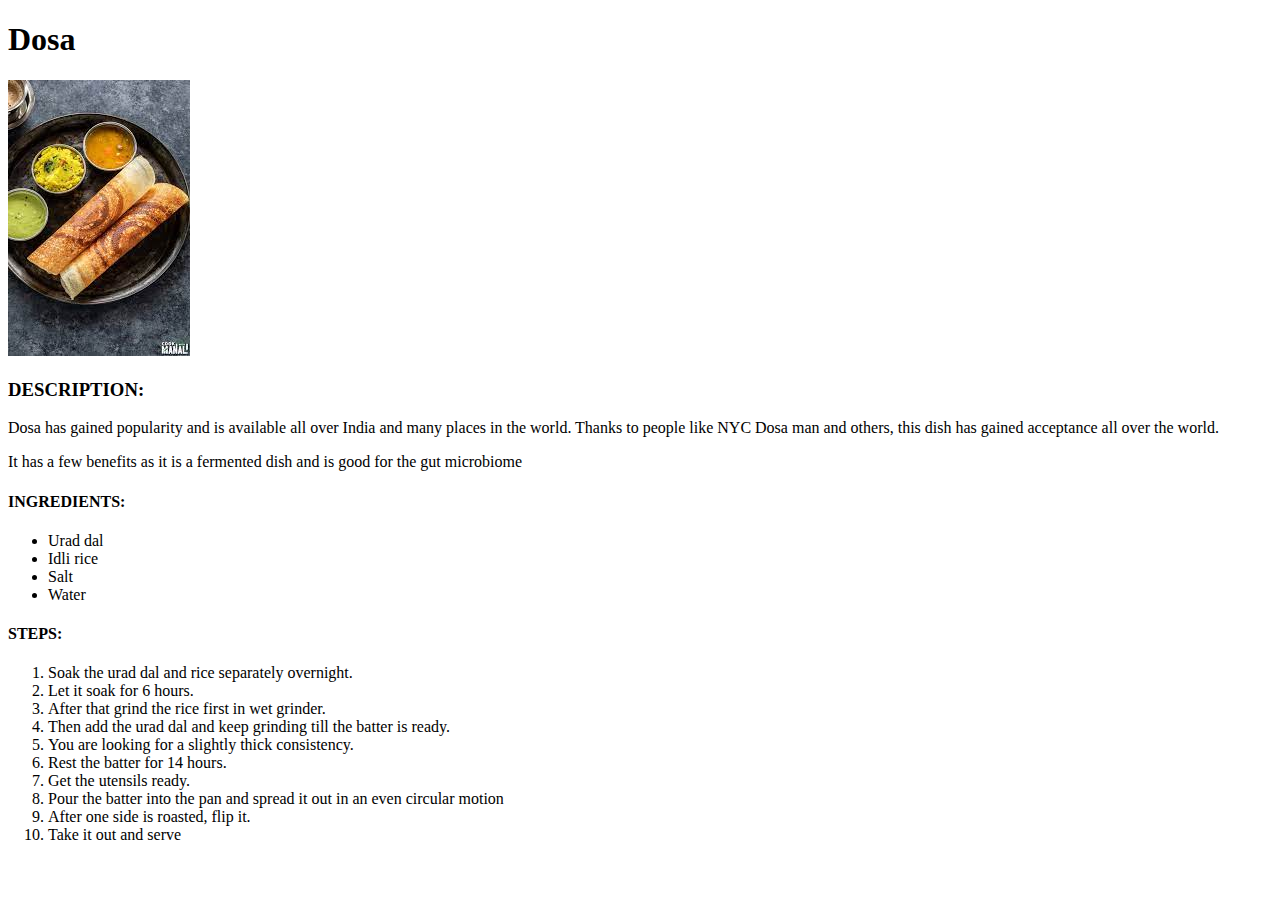
==== recipes/dosa.html @ 6d22cbbe "ADD NEW PAGE FOR DOSA RECIPE AND DOWNLOAD images" ====
<!DOCTYPE html>
<html lang="en">
<head>
    <meta charset="UTF-8">
    <meta name="viewport" content="width=device-width, initial-scale=1.0">
    <title>Idli Recipe</title>
</head>
<body>
    <h1>Dosa</h1>
    <img src="./images/dosa.jpeg" alt="Image of Dosa">
    <h3>DESCRIPTION:</h3>
    <p>Dosa has gained popularity and is available all 
over India and many places in the world. Thanks to 
people like NYC Dosa man and others, this dish has 
gained acceptance all over the world.
    </p>
    <p>It has a few benefits as it is a fermented dish and
        is good for the gut microbiome </p>
    <h4>INGREDIENTS:</h4>
    <ul>
        <li>Urad dal</li>
        <li>Idli rice</li>
        <li>Salt</li>
        <li>Water</li>
    </ul>
    <h4>STEPS:</h4>
    <ol>
    <li>Soak the urad dal and rice separately overnight.</li>
    <li>Let it soak for 6 hours.</li> 
    <li>After that grind the rice first in wet grinder.</li>
    <li>Then add the urad dal and keep grinding till the batter is ready.</li>
    <li>You are looking for a slightly thick consistency.</li>
    <li>Rest the batter for 14 hours.</li>
    <li>Get the utensils ready.</li>
    <li>Pour the batter into the pan and spread it out in an even circular motion</li>
    <li>After one side is roasted, flip it.</li>
    <li> Take it out and serve</li>      
    </ol>
</body>
</html>
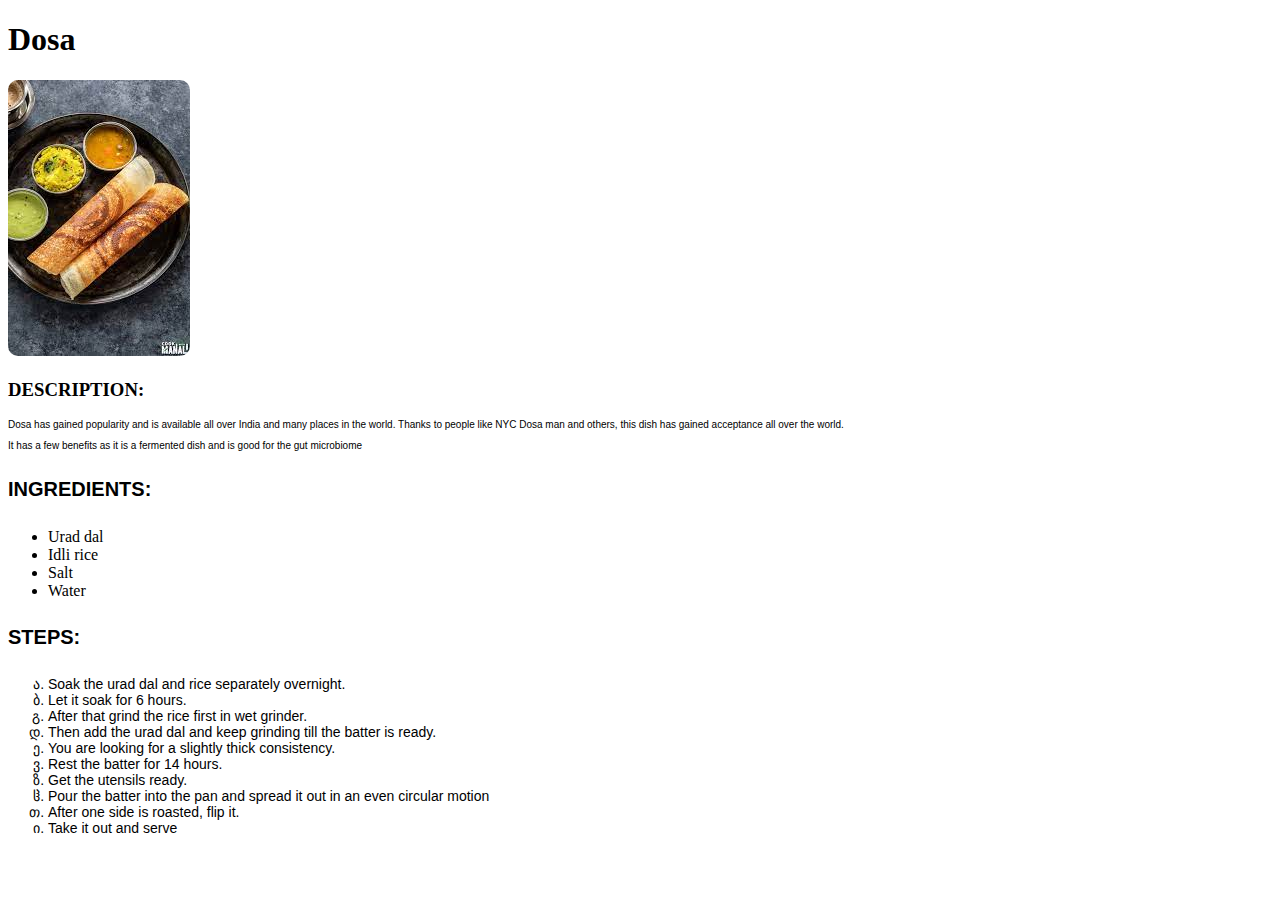
==== commit 2b19c4eb: "ADD CSS TO ALL THE FILES IN THE WEBSITES" ====
--- a/recipes/dosa.html
+++ b/recipes/dosa.html
@@ -3,7 +3,8 @@
 <head>
     <meta charset="UTF-8">
     <meta name="viewport" content="width=device-width, initial-scale=1.0">
-    <title>Idli Recipe</title>
+    <title>Dosa Recipe</title>
+    <link rel="stylesheet" href="../style.css"/>
 </head>
 <body>
     <h1>Dosa</h1>
--- a/style.css
+++ b/style.css
@@ -0,0 +1,48 @@
+/*External Stylesheet for Odin Recipes page*/
+
+h1.main{
+    font-size:40px;
+    font-family:'Gill Sans', 'Gill Sans MT', Calibri, 'Trebuchet MS', sans-serif;
+    color:brown;
+    font-weight: bold;
+}
+
+h1.sub{
+    font-size:30px;
+    font-family:'Gill Sans', 'Gill Sans MT', Calibri, 'Trebuchet MS', sans-serif;
+    color:green;
+    font-weight: bold;
+}
+
+ul.main{
+    font-size: 24px;
+    font-family: 'Gill Sans', 'Gill Sans MT', Calibri, 'Trebuchet MS', sans-serif;
+    list-style-type:disc;
+}
+
+ul.sub{
+    font-size: 14px;
+    font-family: 'Gill Sans', 'Gill Sans MT', Calibri, 'Trebuchet MS', sans-serif;
+    list-style-type:disc;
+}
+
+ol{
+    font-size: 14px;
+    font-family: 'Gill Sans', 'Gill Sans MT', Calibri, 'Trebuchet MS', sans-serif;
+    list-style-type:georgian;
+}
+
+h4{
+    font-size: 20px;
+    font-family: 'Gill Sans', 'Gill Sans MT', Calibri, 'Trebuchet MS', sans-serif;
+}
+
+p{
+    font-size: 10px;
+    font-family: 'Gill Sans', 'Gill Sans MT', Calibri, 'Trebuchet MS', sans-serif; 
+}
+
+img{
+    border-radius: 10px;
+    
+}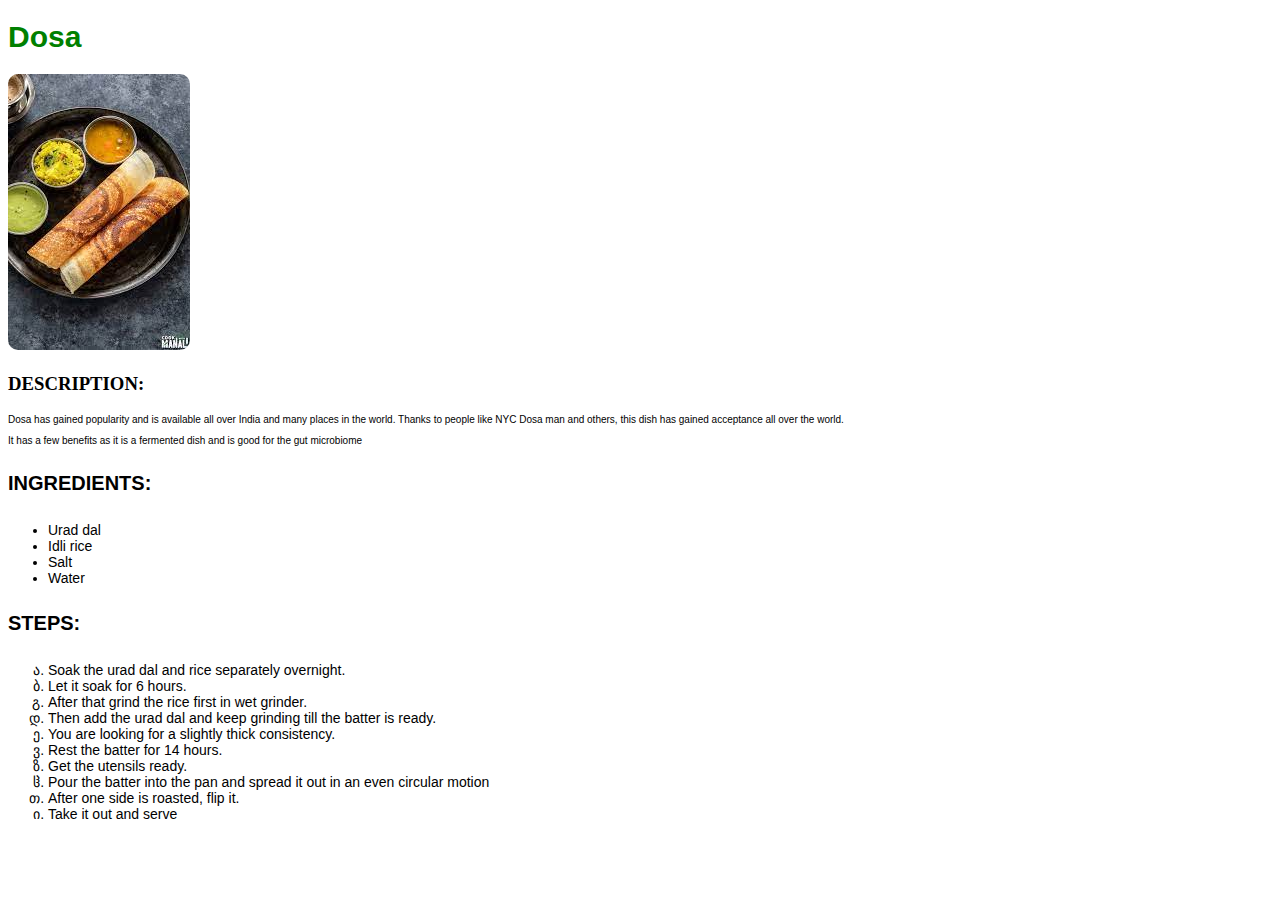
==== commit bbf61dd6: "ADD CLASS NAMES MISSED IN THE PREVIOUS commit" ====
--- a/recipes/dosa.html
+++ b/recipes/dosa.html
@@ -7,7 +7,7 @@
     <link rel="stylesheet" href="../style.css"/>
 </head>
 <body>
-    <h1>Dosa</h1>
+    <h1 class="sub">Dosa</h1>
     <img src="./images/dosa.jpeg" alt="Image of Dosa">
     <h3>DESCRIPTION:</h3>
     <p>Dosa has gained popularity and is available all 
@@ -18,7 +18,7 @@
     <p>It has a few benefits as it is a fermented dish and
         is good for the gut microbiome </p>
     <h4>INGREDIENTS:</h4>
-    <ul>
+    <ul class="sub">
         <li>Urad dal</li>
         <li>Idli rice</li>
         <li>Salt</li>
